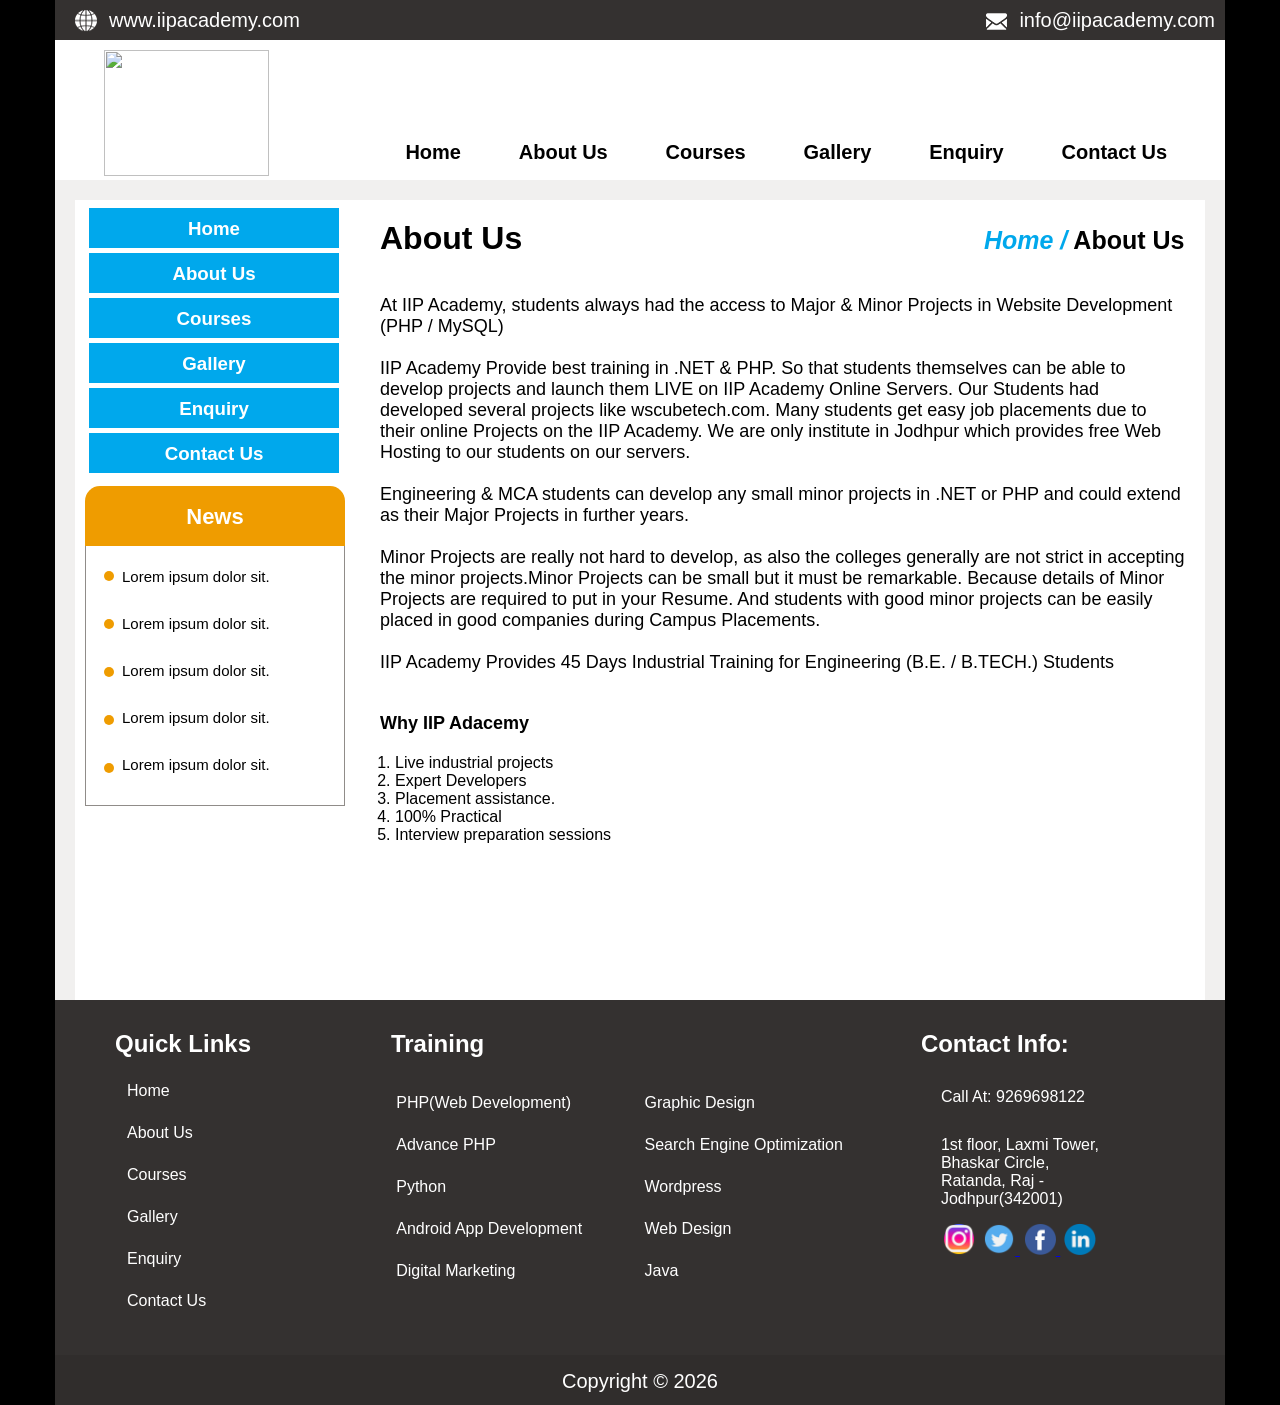
==== about.html @ cd458ac3 "First Commit" ====
<!DOCTYPE html>
<html lang="en">
<head>
    <title>IIP Website</title>
    <link rel="stylesheet" href="CSS/style.css">
</head>
<body>

    <div class="main" style="height: 1000px;">

        <!-- Top container starts here -->
    <div class="top-container">
    
         <div class="web-heading"> <img src="Images/web.png" width="22px" height="22px" > <a href="index.html" style="text-decoration: none; color: #ffffff;"> www.iipacademy.com </a></div>
        <div class="web-heading" style="margin-right: 10px;"> <img src="Images/INFO.png"> <a href="mailto:info@iipacademy.com" style="text-decoration: none; color: #ffffff;">info@iipacademy.com </a></div>

    </div>
        <!-- Top container ends here -->


        <!-- Menu container starts here -->
    <div class="menu-container">
        
        <div class="logo">
            <a href="index.html"> <img src="Images\logo.png" width="165px" height="125.71px"> </a>
        </div>

        <div class="options">
         <div><a href="index.html"> Home </a> </div>
         <div><a href="about.html"> About Us </a> </div>
         <div><a href="courses.html"> Courses </a> </div>
         <div><a href="gallery.html"> Gallery </a> </div>
         <div><a href="enquiry.html"> Enquiry </a> </div>
         <div><a href="contact.html"> Contact Us </a> </div>    
        
        </div>
    
    </div>
         <!-- Menu container ends here -->

         
         <!-- Middle container starts here -->
    <div class="middle-container" style="height: 820px;">
        
        <div class="col1">
            
        <div class="rows"> 
           <div class="row1"><h3> <a href="index.html" style="text-decoration: none; color: #ffffff;">Home </a></h3> </div>
            <div class="row1"><h3> <a href="about.html" style="text-decoration: none; color: #ffffff;">About Us</a></h3>  </div>
            <div class="row1"><h3> <a href="courses.html" style="text-decoration: none; color: #ffffff;;">Courses </a></h3>  </div>
            <div class="row1"><h3> <a href="gallery.html" style="text-decoration: none; color: #ffffff;;">Gallery</a></h3>  </div>
            <div class="row1"><h3> <a href="enquiry.html" style="text-decoration: none; color: #ffffff;;">Enquiry</a></h3>  </div>
            <div class="row1"><h3> <a href="contact.html" style="text-decoration: none; color: #ffffff;;">Contact Us </a></h3>  </div>
        </div>


        <div class="rows2">
        
            <div class="news-head"> <h3>News</h3> </div>

            <div class="news-body">

                <div class="bullets">

                <div class="circle"> </div>
                <div class="circle"> </div>
                <div class="circle"> </div>
                <div class="circle"> </div>
                <div class="circle"> </div>
                
                </div>
                
            <ul>
            
                <li>Lorem ipsum dolor sit.</li>
                <li>Lorem ipsum dolor sit.</li>
                <li>Lorem ipsum dolor sit.</li>
                <li>Lorem ipsum dolor sit.</li>
                <li>Lorem ipsum dolor sit.</li>
            
            </ul>
            
            </div>

            
        
        </div>
        
        </div>

          <!-- Main content of each page comes here. -->
        <div class="col2">
            <h1 style="padding: 20px; padding-bottom: 2px; display: inline-block; width: 300px;">About Us</h1>
            <h2 style="text-align: end;width: 300px; display: inline-block; margin-left: 220px; font-size: 25px;"> <i style="color:#00a8ec;"> <a href="index.html" style="text-decoration: none; color: #00a8ec;">Home</a>  /</i> About Us</h2>
            <p>At IIP Academy, students always had the access to Major & Minor Projects in Website Development (PHP / MySQL) <br>
             <br>
                IIP Academy Provide best training in .NET & PHP. So that students themselves can be able to develop projects and
                launch them LIVE on IIP Academy Online Servers. Our Students had developed several projects like wscubetech.com.
                Many students get easy job placements due to their online Projects on the IIP Academy. We are only institute in
                Jodhpur which provides free Web Hosting to our students on our servers. <br>  <br>
            
                Engineering & MCA students can develop any small minor projects in .NET or PHP and could extend as their Major
                Projects in further years. <br>  <br>
            
                Minor Projects are really not hard to develop, as also the colleges generally are not strict in accepting the minor
                projects.Minor Projects can be small but it must be remarkable. Because details of Minor Projects are required to
                put in your Resume. And students with good minor projects can be easily placed in good companies during Campus
                Placements. <br>  <br>
            
                IIP Academy Provides 45 Days Industrial Training for Engineering (B.E. / B.TECH.) Students </p>

                <h2>Why IIP Adacemy</h2>

                <ol>
                    <li>Live industrial projects </li>
                     <li>Expert Developers </li>
                      <li>Placement assistance. </li>
                       <li>100% Practical </li>
                        <li>Interview preparation sessions </li>

                    <ol>

        </div>
        <!-- Main content of each page ends here. -->

    </div> 
         <!-- Middle container ends here -->
    
        <!-- Work container ends here -->

        <!-- Footer container starts here -->
<div class="footer">

    <div class="foot-grp">
    
<div class="quick-links"> 
    <h1>Quick Links</h1>
        <ol>
            <li><a href="index.html" style="text-decoration: none; color: #ffffff;"> Home </a> </li>
            <li><a href="about.html" style="text-decoration: none; color: #ffffff;"> About Us  </a> </li>
            <li><a href="courses.html" style="text-decoration: none; color: #ffffff;"> Courses </a>  </li>
            <li><a href="gallery.html" style="text-decoration: none; color: #ffffff;"> Gallery </a>  </li>
            <li><a href="enquiry.html" style="text-decoration: none; color: #ffffff;"> Enquiry </a>  </li>
            <li><a href="contact.html" style="text-decoration: none; color: #ffffff;"> Contact Us  </a> </li>        
        </ol>
</div>


<div class="training"> 
    <h1>Training</h1>

<div class="class1">
            <ol>
            <li>  <a href="index.html" style="text-decoration: none; color: #ffffff;" > PHP(Web Development) </a>  </li>
            <li>  <a href="index.html" style="text-decoration: none; color: #ffffff;" > Advance PHP </a>  </li>
            <li>  <a href="index.html" style="text-decoration: none; color: #ffffff;" > Python  </a> </li>
            <li>  <a href="index.html" style="text-decoration: none; color: #ffffff;" > Android App Development  </a> </li>
            <li> <a href="index.html"  style="text-decoration: none; color: #ffffff;" >  Digital Marketing </a>  </li>
            </ol>
</div>
        
<div class="class1">

            <ol>
            <li> <a href="index.html" style="text-decoration: none; color: #ffffff;" >   Graphic Design </a>   </li>  
            <li><a href="index.html" style="text-decoration: none; color: #ffffff;" >    Search Engine Optimization </a>  </li>
            <li> <a href="index.html" style="text-decoration: none; color: #ffffff;" >   Wordpress  </a> </li>
            <li><a href="index.html" style="text-decoration: none; color: #ffffff;" >    Web Design </a>  </li>
            <li><a href="index.html" style="text-decoration: none; color: #ffffff;" >    Java  </a> </li>
           </ol>

           </div>


</div>

<div class="contact-info"> 
<h1>Contact Info:</h1>

<div class="contact-no"> <a href="tel:9269698122" style="text-decoration: none; color: #ffffff;">Call At: 9269698122 </div>

<div class="contact-no"> <a href="https://maps.app.goo.gl/ibZupMewNK6fXgad9" style="text-decoration: none; color: #ffffff;"> 1st floor, Laxmi Tower, <br/> Bhaskar Circle, <br/> Ratanda, Raj - <br/> Jodhpur(342001) </a> </div>

<div class="social-media">
<div class="socials"> <a href="https://www.instagram.com/wscubetechindia"  > <img src="Images/instagram.png" width="32px"></a>  </div>
<div class="socials"> <a href="https://www.x.com/wscubetechindia"  > <img src="Images/twitter.png" width="32px"> </a> </div>
<div class="socials"> <a href="https://www.facebook.com/wscubetechindia"  > <img src="Images/facebook.png" width="32px"> </a> </div>
<div class="socials"> <a href="https://www.linkedin.com/in/wscubetechindia"  > <img src="Images/linked-in.png" width="32px"> </a> </div>
</div>


</div>

</div>






<div class="copyright">Copyright © 2026 </div>

    
</div>
        <!-- Footer container ends here -->
    
    </div>
</body>
</html>
---- CSS/style.css ----
*{
    margin: 0;
    padding: 0;
    box-sizing: border-box;
}

body{
    background-color: black;
    font-family: Arial;
}

.main{
    width: 1170px;
    height: 1600px;
    background-color: white;
    /* border: 2px solid red; */
    margin: auto;
}

/* Top Container starts here */

.top-container{
    width: 1170px;
    height: 40px;
    /* border: 2px solid black; */
    background-color: #343130;
    display: flex;
    justify-content: space-between;
}

.web-heading{
    display: flex;
    font-size: 20px;
    flex-wrap: nowrap;
    justify-content: space-between;
    align-items: center;
    margin-left: 20px;
    color: white;
    font-family: Verdana, Geneva, Tahoma, sans-serif;
}

.web-heading img {
    margin-right: 12px;
    margin-top: 2px;
}

/* Top Container ends here */


 /* Menu Container starts here */

.menu-container{
    width: 1170px;
    height: 140px;
    display: flex;
    flex-wrap: nowrap;
}

.logo{
    width: 300px;
    height: 140px;
    display: flex;
    justify-content: center;
    text-decoration: none;
}

.logo img{
    margin-right: 30px;
    margin-top: 10px;
}

.options{
    width: 900px;
    height: 140px;
    display: flex;
    justify-content: space-evenly;
    align-items: end;
    padding-bottom: 16px;
    font-size: 20px;
    font-weight: bold;  
}

.options a{
    text-decoration: none;
    cursor: pointer;
    color: black;
}

.options a:hover{
    cursor: pointer;
    border-bottom: 3px solid #00a8ec;
    color: #00a8ec;
}

/* Menu Container ends here */


 /* Middle Container starts here */

.middle-container{
    width: 1170px;
    height: 760px;
    border: 20px #f1f0ef solid;
    border-bottom: none;
    display: flex;
}

/* Side links starts here */

.col1{
    width: 260px;
    height: 750px;
    margin-left: 0px;
    margin-top: 4px;
}

.rows{
    width: 260px;
    height: 292px;
    background-color: #ffffff;
    display: flex;
    flex-wrap: wrap;
    align-content: start;
    margin-left: 10px;
}

.row1{
    width: 250px;
    height: 40px;
    background-color: #00a8ec;
    margin-bottom: 1px;
    margin-left: 4px;
    margin-top: 4px;
    text-align: center;
}

.row1 h3{
    display: flex;
    justify-content: center;
    margin-top: 10px;
    color: white;
}

/* Side links ends here */


/* News section starts here */

.rows2{
    width: 260px;
    height: 360px;
    background-color: #ffffff;
    display: flex;
    flex-wrap: wrap;
    align-content: start;
    margin-top: -10px;
    margin-left: 10px;
}

.news-head{
   width: 260px;
   height: 60px;
   background-color: #ef9c00;
   align-content: start;
   color: white;
   border-radius: 15px 15px 0px 0px;
   text-align: center;
}

.news-head h3{
    padding-top: 18px;
    font-size: 22px;
}

.news-body{
    width: 260px;
    height: 260px;
    border: 1px #908c89 solid;
    border-top: none;
    text-align: center;
    background-color: white;
    display: flex;
}

.news-body ul{
    display: block;
    flex-wrap: wrap;
    margin: 10px 0px 0px 0px;
    align-items: start;
    list-style: none;
    
}

.news-body ul>li {
    font-size: 15px;
    margin: 12px 0px 30px 8px;
    display: block;
    align-content: space-between;
   
}

.bullets{
    display: block;
    margin: 15px 0px 0px 12px;
    
}

.circle{
    width:  10px;
    height: 10px;
    background-color: #ef9c00;
    border-radius: 50%;
    margin-left: 6px;
    margin-top: 10px;
    margin-bottom: 38px;
}

/* News section ends here */


/* Main Content section starts here */
.col2{
    width: 850px;
    height: 680px;
    background-color: #ffffff;
    margin-left: 25px ;
    
}

.course{
    width: 850px;
    height: 260px;
    background-color: #ffffff;
    justify-content: space-between;
}

.course h1{
    color:#00a8ec;
    display: inline-block;
    margin: -4px 0px; 
    font-size: 30px;
    background: rgba(114, 111, 109, 0.1);
    padding: 4px 25px;
}

.col3{
    width: 825px;
    height: 220px;
    display: flex;
    flex-wrap: wrap;
    padding-top: 20px;
    margin-left: 20px;
    justify-content: space-between;
}

.course1{
    width: 350px;
    display: flex;
}

.pointer{
    width:  30px;
    height: 30px;
    border-radius: 50%;
   
    
   
}

.pointer img{
    margin-left: 7px;
    margin-top: 7.4px;
}

.course-name {
    padding-top: 3px;
    padding-left: 10px;
    font-size: 20px;
}
/* Main Content section ends here */


/* Work section starts here */
.work-section{
    display: flex;
    width: 1170px;
    height: 240px;
    margin-top: 0px;
    background-color: #f1f0ef; 
    text-align: center;
    color:#00a8ec;
    font-size: 38px;
    padding: 0px;
    font-weight: bold;
}

.work-heading{
	padding: 12px 0px;
    margin-top: 0px;
	text-align: center;
	font-family: arial;
	background: #f1f0ef;
	font-size: 30px;
	color: #00a8ec;
	font-weight: bold;

}


.how-img-box{
	height: 220px;
	width: 270px;
	color: white;
	font-family: arial;
	font-size: 25px;
	font-weight: bold;
	text-align: center;
	text-shadow: 0px 0px 5px black;
    margin-left: 18px;  
}


.how-img{
	height: 220px;
	width: 270px;
	background: url('../images/how/how-we-work1.png') no-repeat;
	background-size: 168px 150px;
	background-position: center bottom;
}

.how-img-color{
	width: 100%;
	height: 220px;
	background: rgba(188,72,109,0.8);
	padding-top: 70px;
}


.how-img2{
	height: 220px;
	width: 270px;
	background: url('../images/how/how-we-work2.png') no-repeat;
	background-size: 168px 150px;
	background-position: center bottom;
}

.how-img2-color{
	width: 100%;
	height: 220px;
	background: rgba(233, 79, 113, 0.8);
	padding-top: 70px;
}

.how-img3{
	height: 220px;
	width: 270px;
	background: url('../images/how/how-we-work3.png') no-repeat;
	background-size: 168px 150px;
	background-position: center bottom;
}

.how-img3-color{
	width: 100%;
	height: 220px;
	background: rgba(237,136,56,0.8);
	padding-top: 70px;
}

.how-img4{
	height: 220px;
	width: 270px;
	background: url('../images/how/how-we-work4.png') no-repeat;
	background-size: 168px 150px;
	background-position: center bottom;
}

.how-img4-color{
	width: 100%;
	height: 220px;
	background: rgba(244,183,65,0.8);
	padding-top: 70px;
}
/* work section ends here */


/* Footer section starts here */
.footer{
    width: 1170px;
    height: 380px;
    background-color: #343130;
    display: block;
}

.foot-grp{
    margin: 0px 0px 0px 60px;
    padding-top: 30px;
    display: flex;
}

.quick-links{
    width: 225px;
    height: 295px;
}

.quick-links h1 {
    color: white;
    font-size: 24px;;
}

.quick-links ol>li {
    color: white;
    display: flex;
    list-style: none;
    padding-top: 12px ;
    margin: 12px;
}

.training{
    width: 520px;
    height: 295px;
    display: flex;
    margin-left: 25px;
}

.training h1{
    color: white;
    font-size: 24px;
    display: flex;
    margin-right: -100px;
    margin-left: 30px;
    
}

.class1{
    width: 260px;
    height: 295px;
    padding-top: 40px ;
    
}

.training ol>li{
    list-style: none;
    color: white;
    padding-top: 12px ;
    margin: 12px;
}

.contact-info{
    width: 320px;
    height: 295px;
    margin-left: 30px;
}

.contact-info h1{
    color: white;
    font-size: 24px;
    display: flex;
     margin-left: 10px;
}

.contact-info h1 div{
    color: white;
}

.contact-no{
    color: white;
    margin: 30px;
    margin-bottom: 15px;
}

.social-media{
    margin-left: 30px;
}

.socials{
    display: inline; 
    margin: 2px;
}
/* Footer section ends here */


/* Copyright section starts here */
.copyright{
    width: 1170px;
    height: 50px;
    background-color: #302d2c;
    margin-top: 30px;
    color: white;
    text-align: center;
    padding-top: 15px;
    font-size: 20px;
}
/* Copyright section ends here */



/* CSS for about us */

.col2 p{
    font-size:18px;
    padding: 20px;
}

.col2 h2{
    margin: 20px 20px;
    font-size: 18px;
}

.col2 ol>li{
    margin-left: 35px;
}
/* CSS for about us ends here*/

/* css for courses page starts here*/

.courses-row{
    width: 800px;
    height: 250px;
    margin-left: 30px;
    display:flex;
    justify-content: space-around;
}

.elements{
    width: 210px;
    height: 230px;
    border: 1px solid #e6611c;
    border-radius: 10px;
     overflow: hidden; 
}

.courses-icon{
    width: 210px;
    height: 170px;
    background-color: #e6611c;
    display: flex;
    justify-content: center;
    align-items: center;
}

.courses-name{
    width: 210px;
    height: 60px;
    background-color: white;
    font-size: 20px;
    padding-top: 6px;
    font-weight: 400;
    color: #e6611c;
    text-align: center;
}

.elements2{
    width: 210px;
    height: 230px;
    border: 1px solid #7bb1e0;
    border-radius: 10px;
     overflow: hidden; 
}

.courses-icon2{
    width: 210px;
    height: 170px;
    background-color: #7bb1e0;
    display: flex;
    justify-content: center;
    align-items: center;
}

.courses-name2{
    width: 210px;
    height: 60px;
    background-color: white;
    font-size: 22px;
    padding-top: 16px;
    font-weight: 400;
    color: #7bb1e0;
    text-align: center;
}

.elements3{
    width: 210px;
    height: 230px;
    border: 1px solid #5e5da4;
    border-radius: 10px;
     overflow: hidden; 
}

.courses-icon3{
    width: 210px;
    height: 170px;
    background-color: #5e5da4;
    display: flex;
    justify-content: center;
    align-items: center;
}

.courses-name3{
    width: 210px;
    height: 60px;
    background-color: white;
    font-size: 22px;
    padding-top: 16px;
    font-weight: 400;
    color: #5e5da4;
    text-align: center;
}


.elements4{
    width: 210px;
    height: 230px;
    border: 1px solid #308a7c;
    border-radius: 10px;
     overflow: hidden; 
}

.courses-icon4{
    width: 210px;
    height: 170px;
    background-color: #308a7c;
    display: flex;
    justify-content: center;
    align-items: center;
}

.courses-name4{
    width: 210px;
    height: 60px;
    background-color: white;
    font-size: 22px;
    padding-top: 4px;
    font-weight: 400;
    color: #308a7c;
    text-align: center;
}


.elements5{
    width: 210px;
    height: 230px;
    border: 1px solid #89c222;
    border-radius: 10px;
     overflow: hidden; 
}

.courses-icon5{
    width: 210px;
    height: 170px;
    background-color: #89c222;
    display: flex;
    justify-content: center;
    align-items: center;
}

.courses-name5{
    width: 210px;
    height: 60px;
    background-color: white;
    font-size: 22px;
    padding-top: 4px;
    font-weight: 400;
    color: #89c222;
    text-align: center;
}


.elements6{
    width: 210px;
    height: 230px;
    border: 1px solid #d60726;
    border-radius: 10px;
     overflow: hidden; 
}

.courses-icon6{
    width: 210px;
    height: 170px;
    background-color: #d60726;
    display: flex;
    justify-content: center;
    align-items: center;
}

.courses-name6{
    width: 210px;
    height: 60px;
    background-color: white;
    font-size: 24px;
    padding-top: 4px;
    font-weight: 400;
    color: #d60726;
    text-align: center;
}


.elements7{
    width: 210px;
    height: 230px;
    border: 1px solid #5e5da4;
    border-radius: 10px;
     overflow: hidden; 
}

.courses-icon7{
    width: 210px;
    height: 170px;
    background-color: #5e5da4;
    display: flex;
    justify-content: center;
    align-items: center;
}

.courses-name7{
    width: 210px;
    height: 60px;
    background-color: white;
    font-size: 22px;
    padding-top: 8px;
    font-weight: 400;
    color: #5e5da4;
    text-align: center;
}


.elements8{
    width: 210px;
    height: 230px;
    border: 1px solid #e6611c;
    border-radius: 10px;
     overflow: hidden; 
}

.courses-icon8{
    width: 210px;
    height: 170px;
    background-color: #e6611c;
    display: flex;
    justify-content: center;
    align-items: center;
}

.courses-name8{
    width: 210px;
    height: 60px;
    background-color: white;
    font-size: 22px;
    padding-top: 10px;
    font-weight: 400;
    color: #e6611c;
    text-align: center;
}


.elements9{
    width: 210px;
    height: 230px;
    border: 1px solid darkgreen;
    border-radius: 10px;
     overflow: hidden; 
}

.courses-icon9{
    width: 210px;
    height: 170px;
    background-color: darkgreen;
    display: flex;
    justify-content: center;
    align-items: center;
}

.courses-name9{
    width: 210px;
    height: 60px;
    background-color: white;
    font-size: 24px;
    padding-top: 10px;
    font-weight: 400;
    color: darkgreen;
    text-align: center;
}


.icon-circle{
    width: 120px;
    height: 120px;
    border: 10px solid white;
    border-radius: 50%;
    display: flex;
    justify-content: center;
    align-items: center;
}

.icon-circle img{
    width: 60%;
    height: 70%;
    padding: 3px 0px 0px 4px;
}
/* css for courses ends here */


/* css for gallery starts here */

.gallery-img{
    width: 225px;
    height: 220px;
    border-radius: 20px;
}

.upper-img{
    width: 225px;
    height: 170px;
}

.lower-text{
    width: 225px;
    height: 40px;
    background-color: #302d2c;
    border-end-end-radius: 5px;
    border-end-start-radius: 5px;
    margin-top: 4px;
    color: white;
    text-align: center;
    font-size: large;
    padding-top: 10px;
}

.gallery-row{
    width: 800px;
    height: 250px;
    margin-left: 30px;
    display:flex;
    justify-content: space-around;
}

/* css for gallery ends here */

/* css for form/enquiry page */

.form-gender{
    margin: 30px 0px 10px 30px;
    display: flex;
    font-weight: bolder;
}

.form-input{
    margin-left: 70px;
    margin-top: 2px;
    font-weight: 100;
    font-size: 15px;
    color: #534f4d;
}

.form-input2{
    margin-left: 82px;
    margin-top: 2px;
    font-weight: 100;
    font-size: 15px;
    color: #534f4d;
    width: 200px;
    height: 50px;
}

.form-name{
    height: 50px;
    display: flex;
    font-weight: bold;
    margin: 20px 0px 0px 30px;
}

.form-contact{
    display: flex;
    font-weight: bold;
    margin: 0px 0px 0px 30px;
}


.form-input3{
    margin-left: 35px;
}

.form-input4{
    margin-left: 60px;
}

.form-input5{
    margin-left: 82px;
}

.form-select{
    display: flex;
    font-weight: bold;
    margin: 20px 0px 0px 30px;
}

textarea{
    resize: none;
}

.form-email{
    height: 50px;
    display: flex;
    font-weight: bold;
    margin: 60px 0px 0px 30px;
}

.form-address{
    height: 50px;
    display: flex;
    font-weight: bold;
    margin: 20px 0px 0px 30px;
}


.form-enquiry{
    height: 50px;
    display: flex;
    font-weight: bold;
    margin: 0px 0px 0px 30px;
}

.submit{
    color: #00a8ec;
    width: 50px;
    height: 30px;
    border: none;
    font-weight: bold;
    border-radius: 15%;
    display: flex;
    margin-left: 60px;
    margin-top: -30px;
}


.button{
    background-color: #00a8ec;
    color: white;
    width: 50px;
    height: 30px;
    border: none;
    font-weight: bold;
    border-radius: 15%;
    display: flex;
    margin-top: 100px;
}
/* css for enquiry starts here */


/* css for contact page starts here */


.contact-row{
    width: 800px;
    height: 180px;
    margin: 50px auto;
    display: flex;
    justify-content: space-evenly;
}

.contact-section{
    width: 320px;
    height: 200px;
    display: block;
    flex-wrap: wrap;
    justify-content: center;
}

.contact-section h6{
    display: block;
    height: 0px;
    font-size: 16px;
    font-weight: lighter;
    text-align: center;
    margin-top: 25px;
}

/* css for contact page ends here */
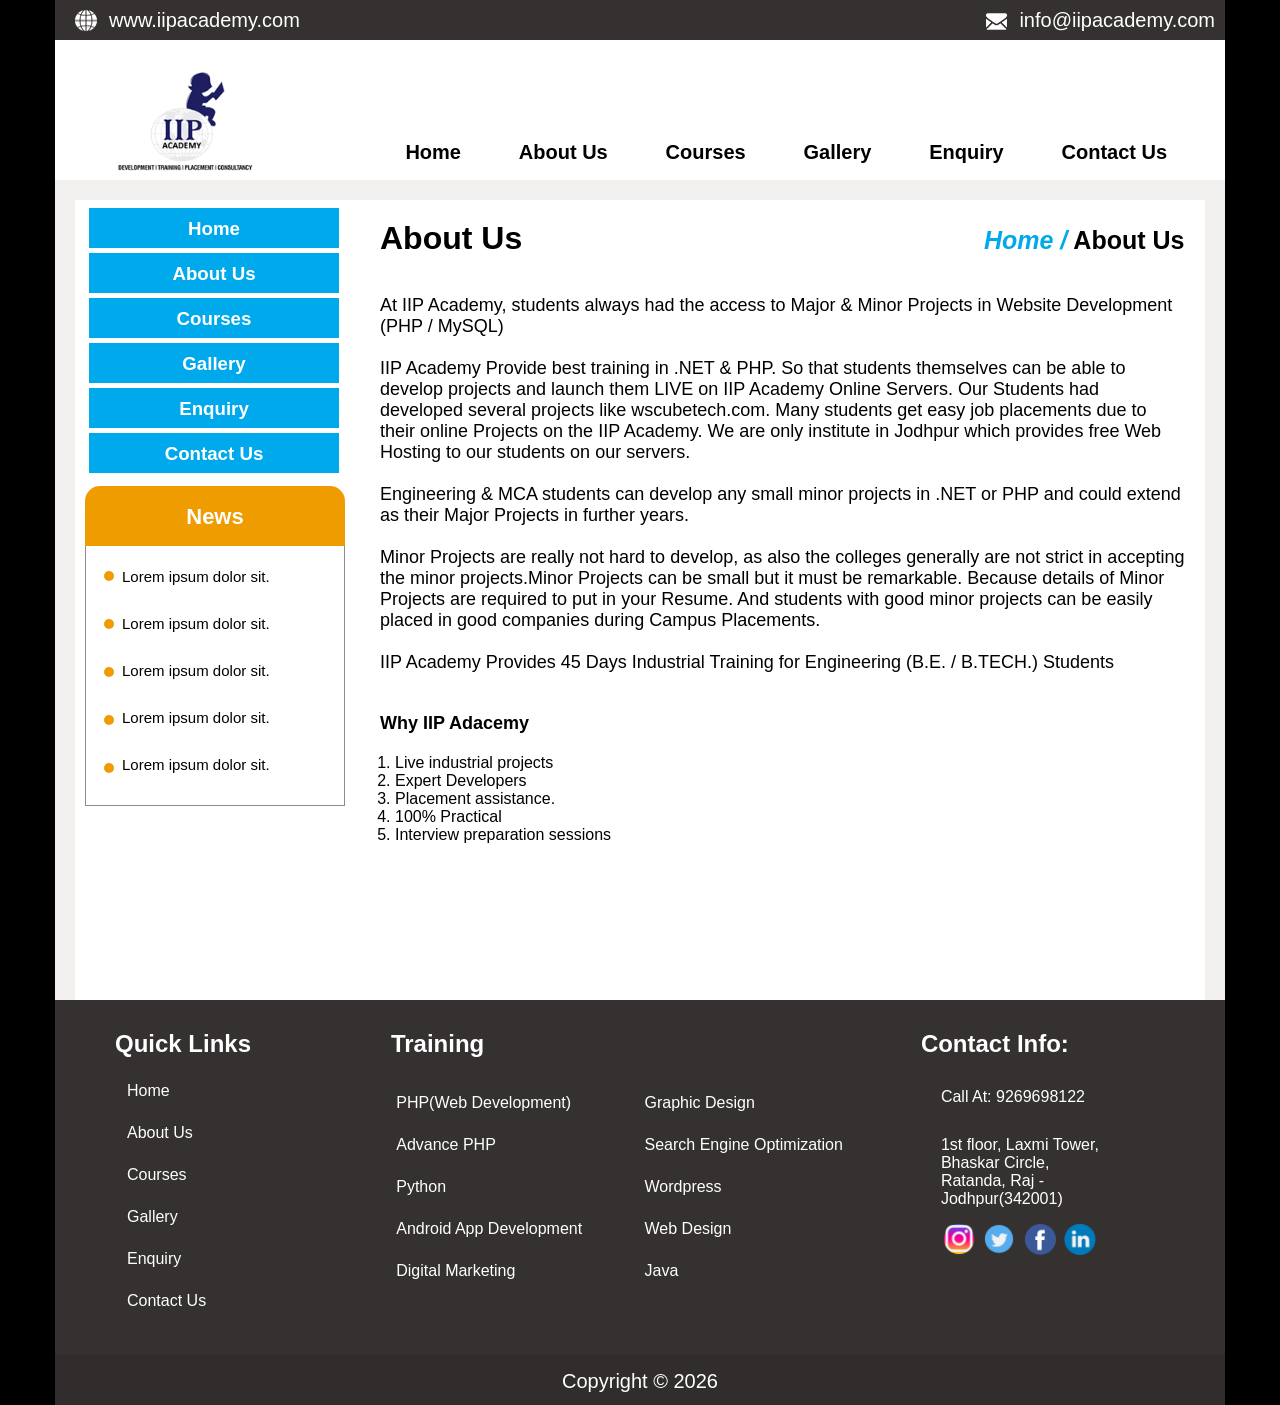
==== commit deeb2deb: "Fixed bugs" ====
--- a/about.html
+++ b/about.html
@@ -183,9 +183,9 @@
 
 <div class="social-media">
 <div class="socials"> <a href="https://www.instagram.com/wscubetechindia"  > <img src="Images/instagram.png" width="32px"></a>  </div>
-<div class="socials"> <a href="https://www.x.com/wscubetechindia"  > <img src="Images/twitter.png" width="32px"> </a> </div>
-<div class="socials"> <a href="https://www.facebook.com/wscubetechindia"  > <img src="Images/facebook.png" width="32px"> </a> </div>
-<div class="socials"> <a href="https://www.linkedin.com/in/wscubetechindia"  > <img src="Images/linked-in.png" width="32px"> </a> </div>
+<div class="socials"> <a href="https://www.x.com/wscubetechindia"  style="text-decoration: none;"> <img src="Images/twitter.png" width="32px"> </a> </div>
+<div class="socials"> <a href="https://www.facebook.com/wscubetechindia"  style="text-decoration: none;"> <img src="Images/facebook.png" width="32px"> </a> </div>
+<div class="socials"> <a href="https://www.linkedin.com/in/wscubetechindia" style="text-decoration: none;" > <img src="Images/linked-in.png" width="32px"> </a> </div>
 </div>
 
 
